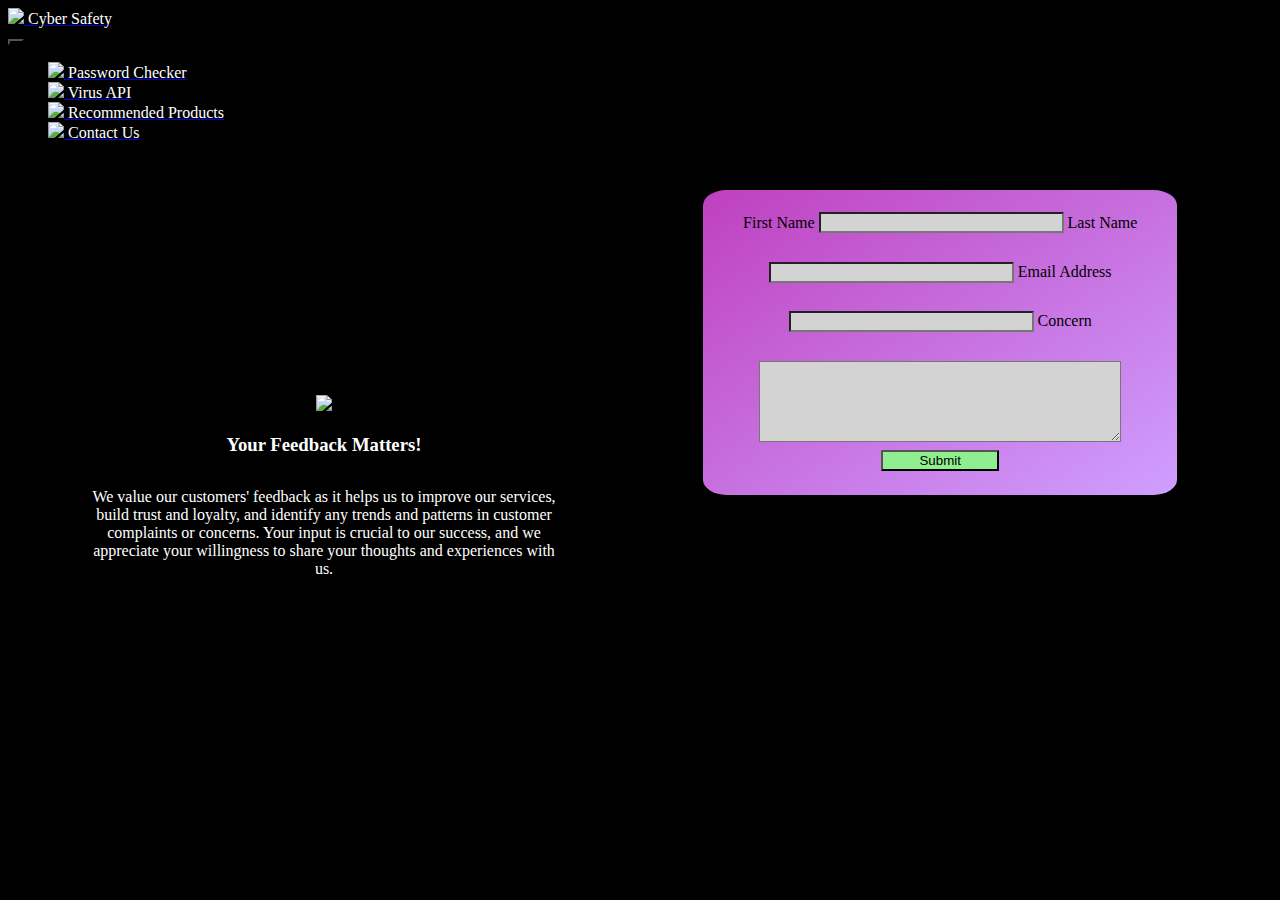
==== contactpage.html @ 96e37f0e "Add Contact Us" ====
<!DOCTYPE html>
<html lang="en">
	<head>
		<meta charset="UTF-8" />
		<meta http-equiv="X-UA-Compatible" content="IE=edge" />
		<meta name="viewport" content="width=device-width, initial-scale=1.0" />
		<title>Contact Us</title>
		<link
			href="https://cdn.jsdelivr.net/npm/bootstrap@5.3.0-alpha1/dist/css/bootstrap.min.css"
			rel="stylesheet"
			integrity="sha384-GLhlTQ8iRABdZLl6O3oVMWSktQOp6b7In1Zl3/Jr59b6EGGoI1aFkw7cmDA6j6gD"
			crossorigin="anonymous"
		/>
		<link rel="stylesheet" href="./styles.css" />
	</head>
	<body>
		<nav class="navbar navbar-expand-lg">
			<div class="container-fluid">
				<a class="navbar-brand" href="./homepage.html">
					<p class="navicon">
						<img src="./Assets/home.gif" width="50rem" />
						Cyber Safety
					</p>
				</a>
				<button
					class="navbar-toggler"
					type="button"
					data-bs-toggle="collapse"
					data-bs-target="#navbarSupportedContent"
					aria-controls="navbarSupportedContent"
					aria-expanded="false"
					aria-label="Toggle navigation"
				>
					<span class="navbar-toggler-icon"></span>
				</button>

				<div
					class="collapse navbar-collapse"
					id="navbarSupportedContent"
					style="max-width: 50%"
				>
					<ul class="navbar-nav me-auto mb-2 mb-lg-0">
						<li class="nav-item">
							<a class="nav-link" href="#">
								<p class="navicon">
									<img src="./Assets/lock.gif" width="50rem" />
									Password Checker
								</p>
							</a>
						</li>
						<li class="nav-item">
							<a class="nav-link" href="#">
								<p class="navicon">
									<img src="./Assets/virus.gif" width="50rem" />
									Virus API
								</p>
							</a>
						</li>
						<li class="nav-item">
							<a class="nav-link" href="#">
								<p class="navicon">
									<img src="./Assets/recommend.gif" width="50rem" />
									Recommended Products
								</p>
							</a>
						</li>
						<li class="nav-item">
							<a class="nav-link" href="./contactpage.html">
								<p class="navicon">
									<img src="./Assets/location.gif" width="50rem" />
									Contact Us
								</p>
							</a>
						</li>
					</ul>
				</div>
			</div>
		</nav>
		<div class="contact">
			<div class="contactimage" align="center">
				<img class="email" width="55%" src="./Assets/mail.gif" />
				<h3>Your Feedback Matters!</h3>
				<p class="feedback">
					We value our customers' feedback as it helps us to improve our
					services, build trust and loyalty, and identify any trends and
					patterns in customer complaints or concerns. Your input is crucial to
					our success, and we appreciate your willingness to share your thoughts
					and experiences with us.
				</p>
			</div>
			<div class="form">
				<form class="feedback" align="center">
					<br />
					<label for="firstname">First Name</label>
					<input type="text" id="firstname" name="firstname" />
					<label for="lastname">Last Name</label>
					<input type="text" id="lastname" name="lastname" />
					<label for="email">Email Address</label>
					<input type="email" id="email" name="email" />
					<label for="concern">Concern</label>
					<textarea id="concern" rows="5" name="concern"></textarea>
					<input type="submit" value="Submit" />
				</form>
			</div>
		</div>
	</body>
</html>
---- styles.css ----
* {
	background-color: black;
}
p,
h3,
label {
	color: white;
	background-color: transparent;
}

.navicon {
	margin: 0 1rem 0 0;
	padding: 0 0 0 0;
}

/*	The css for contact us lies here	*/
.feedback {
	max-width: 75%;
}
.contact {
	display: flex;
	min-width: 80vh;
	min-height: 80vh;
}
.contactimage {
	min-height: 15vh;
	flex: 1;
	margin: auto 0 auto 0;
}
.form {
	min-height: 30vh;
	flex: 1;
	margin: 0 0 auto 0;
}
.feedback {
	max-width: 75%;
	margin: 5% 10% 10% 10%;
}
input[type="text"] {
	background-color: #d3d3d3;
	color: black;
	width: 50%;
	margin: 1% auto 5% auto;
}
input[type="email"] {
	background-color: #d3d3d3;
	color: black;
	width: 50%;
	margin: 1% auto 5% auto;
}
input[type="submit"] {
	background-color: #90ee90;
	color: black;
	width: 25%;
	margin: 1% auto 5% auto;
}
label {
	width: 100%;
	color: black;
}
textarea {
	background-color: #d3d3d3;
	margin: 1% auto 0 auto;
	width: 75%;
}
form {
	background: linear-gradient(to bottom right, #bf40bf, #cf9fff);
	border-radius: 5%;
}
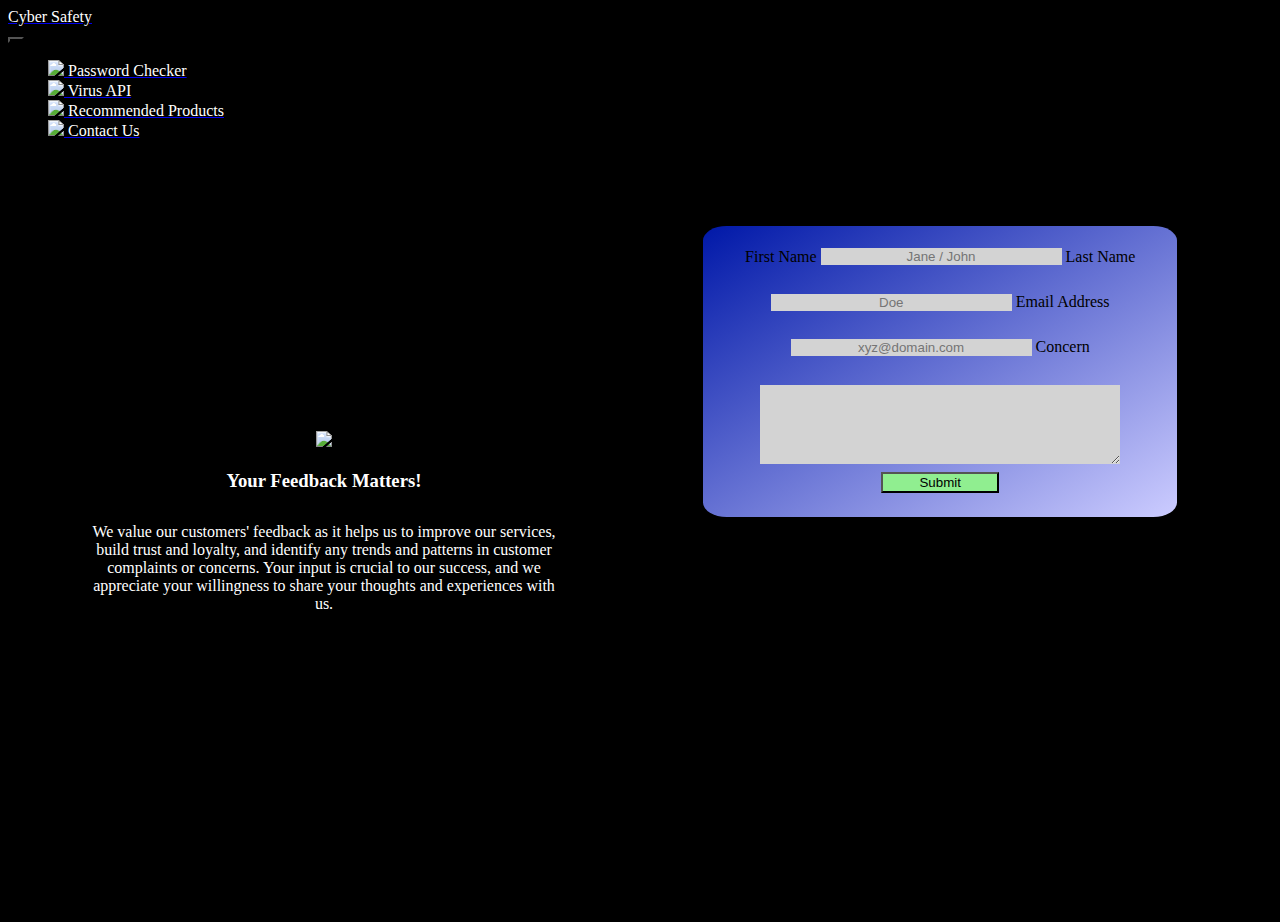
==== commit 23f2c9be: "Contact Us page icon fix" ====
--- a/contactpage.html
+++ b/contactpage.html
@@ -17,10 +17,7 @@
 		<nav class="navbar navbar-expand-lg">
 			<div class="container-fluid">
 				<a class="navbar-brand" href="./homepage.html">
-					<p class="navicon">
-						<img src="./Assets/home.gif" width="50rem" />
-						Cyber Safety
-					</p>
+					<p class="navicon">Cyber Safety</p>
 				</a>
 				<button
 					class="navbar-toggler"
@@ -37,13 +34,13 @@
 				<div
 					class="collapse navbar-collapse"
 					id="navbarSupportedContent"
-					style="max-width: 50%"
+					style="max-width: 75%"
 				>
 					<ul class="navbar-nav me-auto mb-2 mb-lg-0">
 						<li class="nav-item">
 							<a class="nav-link" href="#">
 								<p class="navicon">
-									<img src="./Assets/lock.gif" width="50rem" />
+									<img src="./Assets/lock.gif" width="28%" />
 									Password Checker
 								</p>
 							</a>
@@ -51,7 +48,7 @@
 						<li class="nav-item">
 							<a class="nav-link" href="#">
 								<p class="navicon">
-									<img src="./Assets/virus.gif" width="50rem" />
+									<img src="./Assets/virus.gif" width="33%" />
 									Virus API
 								</p>
 							</a>
@@ -59,7 +56,7 @@
 						<li class="nav-item">
 							<a class="nav-link" href="#">
 								<p class="navicon">
-									<img src="./Assets/recommend.gif" width="50rem" />
+									<img src="./Assets/recommend.gif" width="26%" />
 									Recommended Products
 								</p>
 							</a>
@@ -67,7 +64,7 @@
 						<li class="nav-item">
 							<a class="nav-link" href="./contactpage.html">
 								<p class="navicon">
-									<img src="./Assets/location.gif" width="50rem" />
+									<img src="./Assets/location.gif" width="30%" />
 									Contact Us
 								</p>
 							</a>
@@ -78,7 +75,7 @@
 		</nav>
 		<div class="contact">
 			<div class="contactimage" align="center">
-				<img class="email" width="55%" src="./Assets/mail.gif" />
+				<img class="email" width="50%" src="./Assets/mail.gif" />
 				<h3>Your Feedback Matters!</h3>
 				<p class="feedback">
 					We value our customers' feedback as it helps us to improve our
@@ -92,11 +89,21 @@
 				<form class="feedback" align="center">
 					<br />
 					<label for="firstname">First Name</label>
-					<input type="text" id="firstname" name="firstname" />
+					<input
+						type="text"
+						id="firstname"
+						name="firstname"
+						placeholder="Jane / John"
+					/>
 					<label for="lastname">Last Name</label>
-					<input type="text" id="lastname" name="lastname" />
+					<input type="text" id="lastname" name="lastname" placeholder="Doe" />
 					<label for="email">Email Address</label>
-					<input type="email" id="email" name="email" />
+					<input
+						type="email"
+						id="email"
+						name="email"
+						placeholder="xyz@domain.com"
+					/>
 					<label for="concern">Concern</label>
 					<textarea id="concern" rows="5" name="concern"></textarea>
 					<input type="submit" value="Submit" />
--- a/styles.css
+++ b/styles.css
@@ -7,12 +7,13 @@
 	color: white;
 	background-color: transparent;
 }
-
 .navicon {
-	margin: 0 1rem 0 0;
+	margin: 0 0 0 0;
 	padding: 0 0 0 0;
 }
-
+.navlink {
+	margin-right: 0;
+}
 /*	The css for contact us lies here	*/
 .feedback {
 	max-width: 75%;
@@ -21,6 +22,7 @@
 	display: flex;
 	min-width: 80vh;
 	min-height: 80vh;
+	padding-top: 3%;
 }
 .contactimage {
 	min-height: 15vh;
@@ -41,18 +43,21 @@
 	color: black;
 	width: 50%;
 	margin: 1% auto 5% auto;
+	border: none;
 }
 input[type="email"] {
 	background-color: #d3d3d3;
-	color: black;
 	width: 50%;
 	margin: 1% auto 5% auto;
+	border: none;
 }
 input[type="submit"] {
 	background-color: #90ee90;
-	color: black;
 	width: 25%;
 	margin: 1% auto 5% auto;
+}
+input::placeholder {
+	text-align: center;
 }
 label {
 	width: 100%;
@@ -62,8 +67,10 @@
 	background-color: #d3d3d3;
 	margin: 1% auto 0 auto;
 	width: 75%;
+	box-shadow: none;
+	border: none;
 }
 form {
-	background: linear-gradient(to bottom right, #bf40bf, #cf9fff);
+	background: linear-gradient(to bottom right, #0018a8, #ccccff);
 	border-radius: 5%;
 }
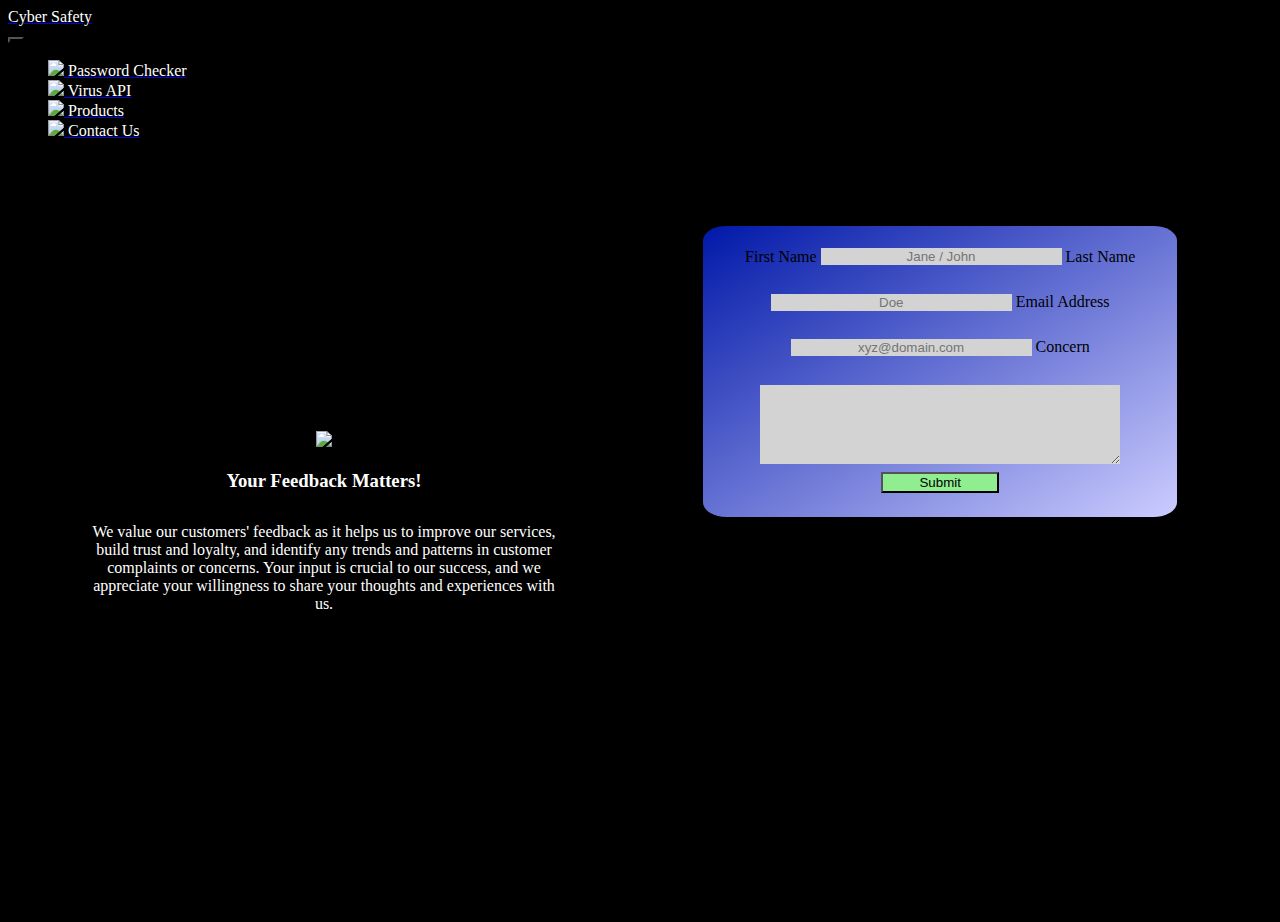
==== commit cdadbf4f: "Fix Navbar through vh" ====
--- a/contactpage.html
+++ b/contactpage.html
@@ -34,7 +34,7 @@
 				<div
 					class="collapse navbar-collapse"
 					id="navbarSupportedContent"
-					style="max-width: 75%"
+					style="max-width: 100vh"
 				>
 					<ul class="navbar-nav me-auto mb-2 mb-lg-0">
 						<li class="nav-item">
@@ -48,7 +48,7 @@
 						<li class="nav-item">
 							<a class="nav-link" href="#">
 								<p class="navicon">
-									<img src="./Assets/virus.gif" width="33%" />
+									<img src="./Assets/virus.gif" width="34%" />
 									Virus API
 								</p>
 							</a>
@@ -56,8 +56,8 @@
 						<li class="nav-item">
 							<a class="nav-link" href="#">
 								<p class="navicon">
-									<img src="./Assets/recommend.gif" width="26%" />
-									Recommended Products
+									<img src="./Assets/recommend.gif" width="32%" />
+									Products
 								</p>
 							</a>
 						</li>
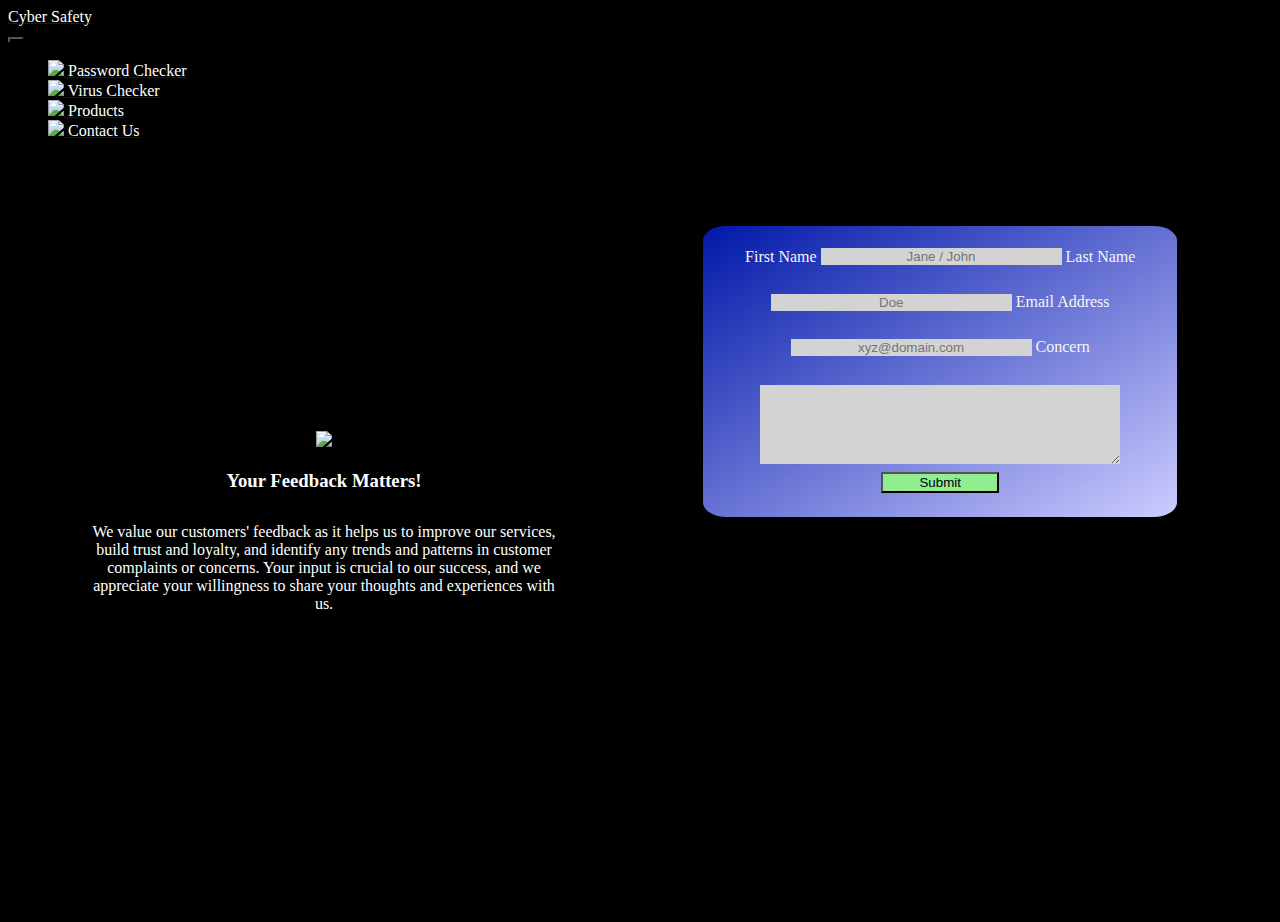
==== commit decc2640: "Contact Us done without resizing" ====
--- a/contactpage.html
+++ b/contactpage.html
@@ -49,7 +49,7 @@
 							<a class="nav-link" href="#">
 								<p class="navicon">
 									<img src="./Assets/virus.gif" width="34%" />
-									Virus API
+									Virus Checker
 								</p>
 							</a>
 						</li>
--- a/styles.css
+++ b/styles.css
@@ -61,7 +61,7 @@
 }
 label {
 	width: 100%;
-	color: black;
+	color: whitesmoke;
 }
 textarea {
 	background-color: #d3d3d3;
